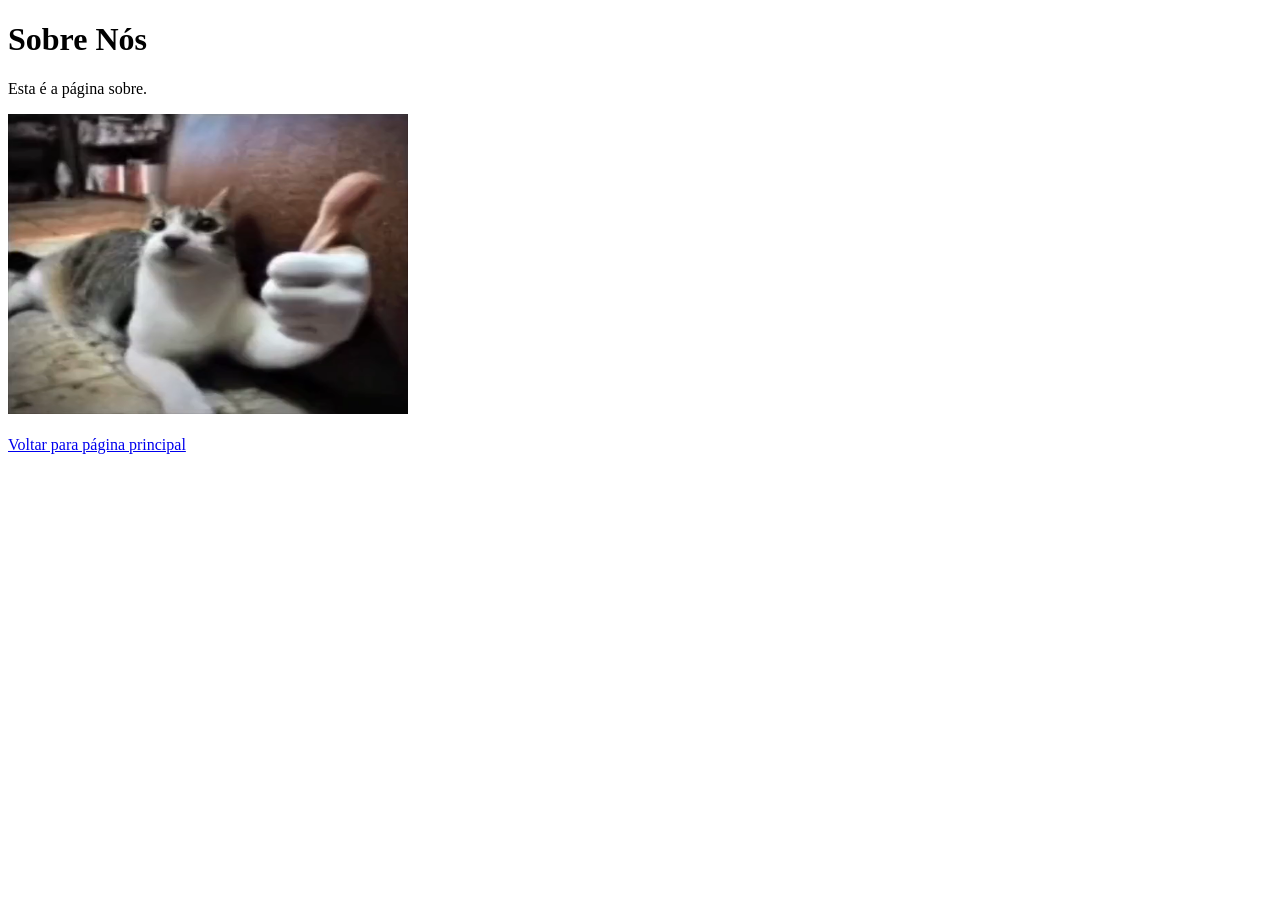
==== sobre.html @ 1074d375 "init-again" ====
<!DOCTYPE html>
<html lang="pt-br">
<head>
    <meta charset="UTF-8">
    <meta name="viewport" content="width=device-width, initial-scale=1.0">
    <title>Sobre Nós</title>
</head>
<body>
    <h1>Sobre Nós</h1>
    <p>Esta é a página sobre.</p>

    <img src="/talvez-utilidades/gato.png" width="400" height="300" alt="gato joinha"><br><br>

    <a href="index.html">Voltar para página principal</a>
</body>
</html>
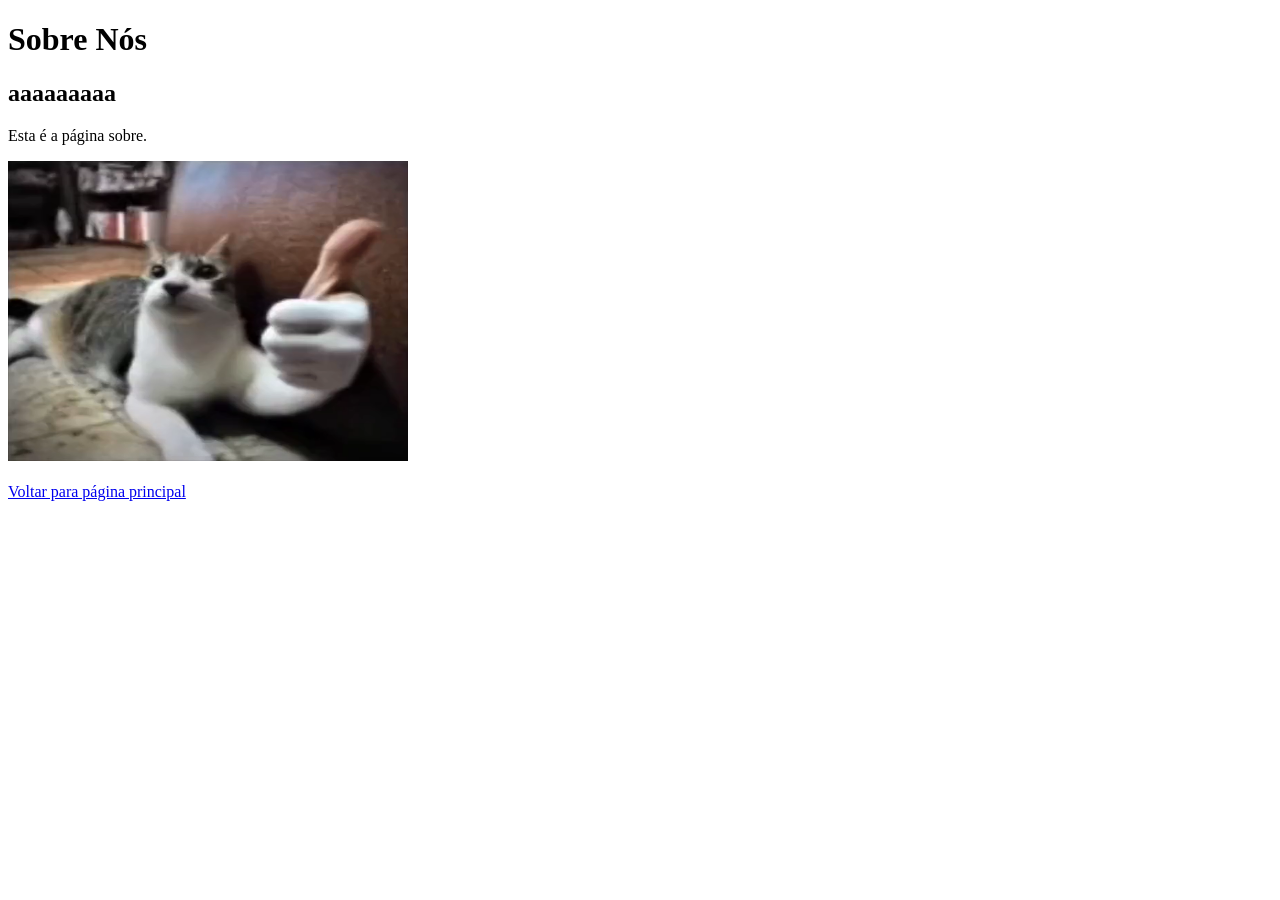
==== commit f5c9201f: "semantic | forms | audio&video." ====
--- a/sobre.html
+++ b/sobre.html
@@ -7,6 +7,7 @@
 </head>
 <body>
     <h1>Sobre Nós</h1>
+    <h2>aaaaaaaaa</h2>
     <p>Esta é a página sobre.</p>
 
     <img src="/talvez-utilidades/gato.png" width="400" height="300" alt="gato joinha"><br><br>
